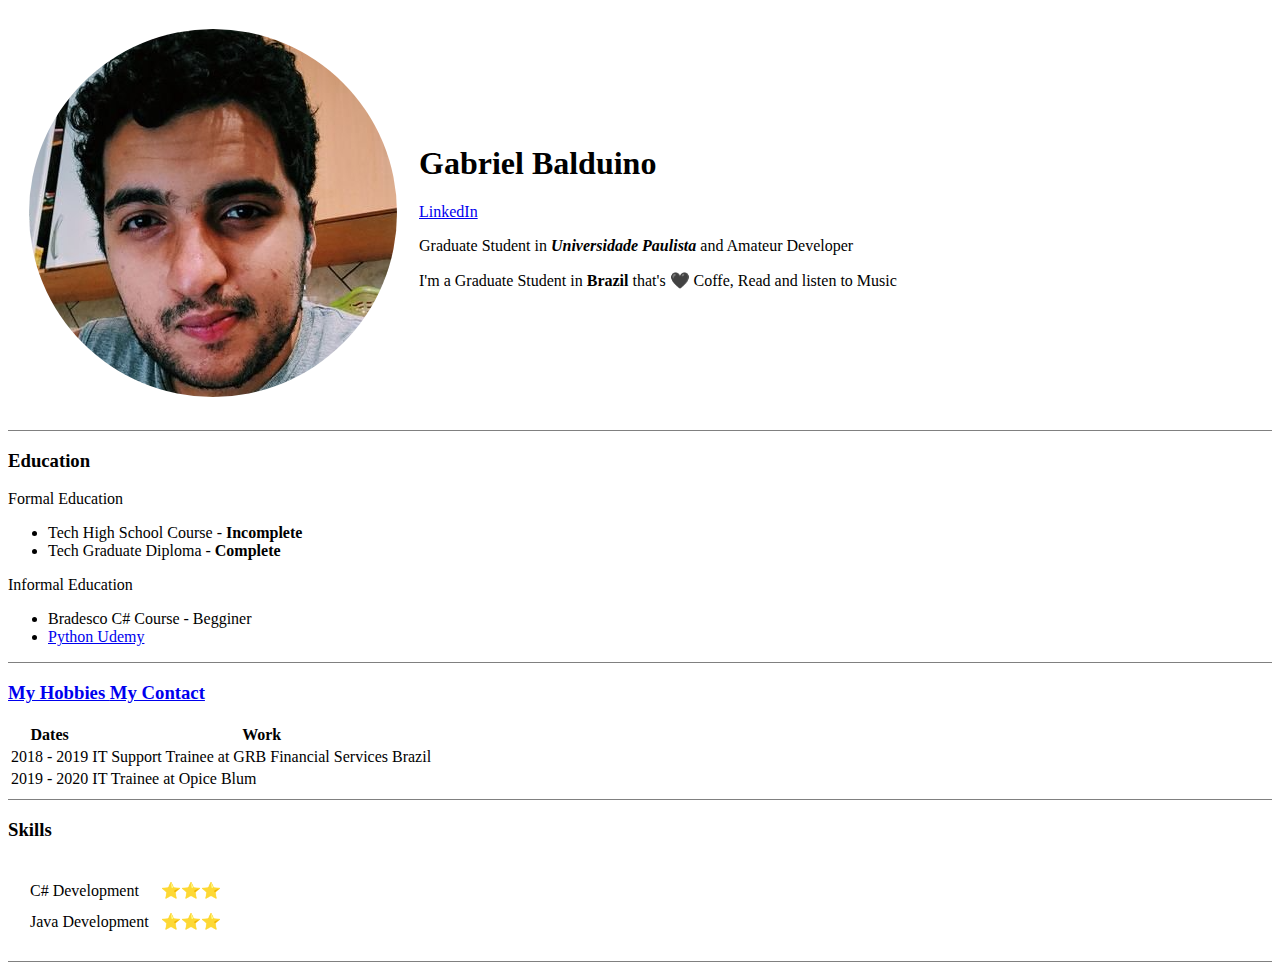
==== index.html @ f5d63ee4 "Initial CV Files added" ====
<!DOCTYPE html>
<html lang="en">
  <head>
    <meta charset="UTF-8" />
    <meta name="viewport" content="width=device-width, initial-scale=1.0" />
    <title>Gabriel's Personal File's</title>
  </head>

  <body>
    <table cellspacing="20">
      <tr>
        <td>
          <img
            src="image/circle-cropped.png"
            alt="Gabriel Balduino Profile Photo"
          />
        </td>
        <td>
          <h1>Gabriel Balduino</h1>
          <p>
            <a href="https://www.linkedin.com/in/gabriel-balduino-76013a163/"
              >LinkedIn</a
            >
          </p>
          <p>
            Graduate Student in
            <em><strong>Universidade Paulista</strong></em> and Amateur
            Developer
          </p>
          <p>
            I'm a Graduate Student in <strong>Brazil</strong> that's 🖤 Coffe,
            Read and listen to Music
          </p>
        </td>
      </tr>
    </table>

    <hr size="1" noshade />
    <h3>Education</h3>
    <li>Formal Education</li>
    <ul>
      <li>Tech High School Course - <strong>Incomplete</strong></li>
      <li>Tech Graduate Diploma - <strong>Complete</strong></li>
    </ul>
    <li>Informal Education</li>
    <ul>
      <li>Bradesco C# Course - Begginer</li>
      <li>
        <a
          href="https://www.udemy.com/course/learn-python-and-ethical-hacking-from-scratch/"
          >Python Udemy</a
        >
      </li>
    </ul>

    <p></p>
    <hr size="1" noshade />
    <h3>
      <a href="hobbies.html">My Hobbies </a>
      <a href="contact.html"> My Contact</a>
    </h3>
    <!--Table -->
    <table>
      <thead>
        <tr>
          <th>Dates</th>
          <th>Work</th>
        </tr>
      </thead>

      <tbody></tbody>

      <tfoot></tfoot>
      <tr>
        <td>2018 - 2019</td>
        <td>IT Support Trainee at GRB Financial Services Brazil</td>
      </tr>

      <tr>
        <td>2019 - 2020</td>
        <td>IT Trainee at Opice Blum</td>
      </tr>
    </table>
    <!--Table -->
    <hr size="1" noshade />
    <h3>Skills</h3>

    <table cellspacing="10">
      <tr>
        <td>
          <table cellspacing="10">
            <tr>
              <td>C# Development</td>
              <td>⭐⭐⭐</td>
            </tr>
            <tr>
              <td>Java Development</td>
              <td>⭐⭐⭐</td>
            </tr>
          </table>
        </td>
      </tr>
    </table>
    <hr size="1" noshade />
  </body>
</html>
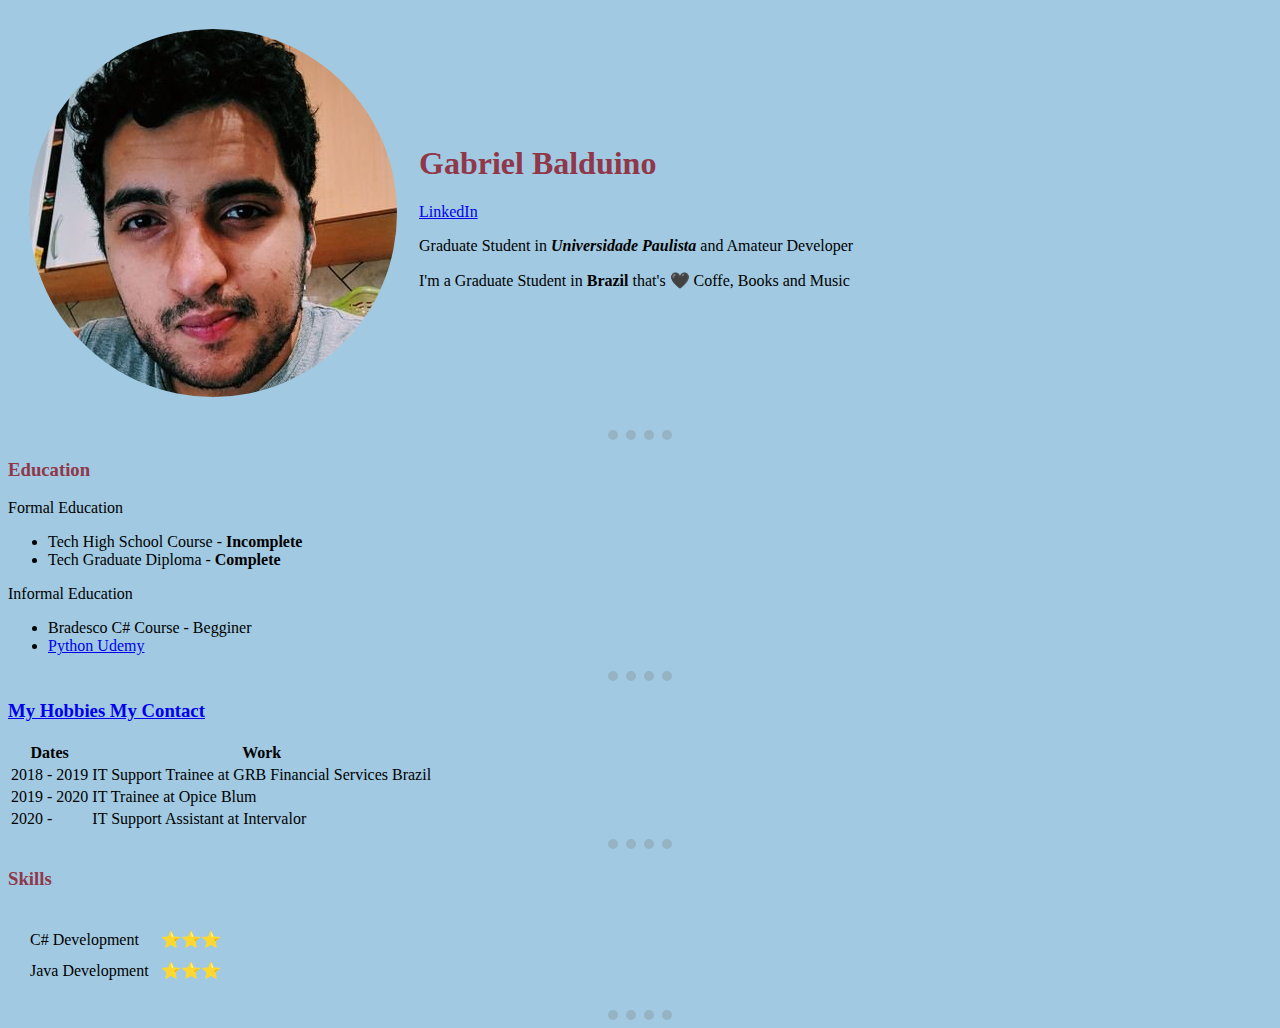
==== commit 9991a202: "update website witch CSS and some bug fixing" ====
--- a/index.html
+++ b/index.html
@@ -1,106 +1,105 @@
 <!DOCTYPE html>
 <html lang="en">
-  <head>
-    <meta charset="UTF-8" />
-    <meta name="viewport" content="width=device-width, initial-scale=1.0" />
-    <title>Gabriel's Personal File's</title>
-  </head>
 
-  <body>
-    <table cellspacing="20">
+<head>
+  <meta charset="UTF-8" />
+  <meta name="viewport" content="width=device-width, initial-scale=1.0" />
+  <title>Gabriel's Personal File's</title>
+  <link rel="stylesheet" href="css/styles.css">
+</head>
+
+<body>
+  <table cellspacing="20">
+    <tr>
+      <td>
+        <img src="image/circle-cropped.png" alt="Gabriel Balduino Profile Photo" />
+      </td>
+      <td>
+        <h1>Gabriel Balduino</h1>
+        <p>
+          <a href="https://www.linkedin.com/in/gabriel-balduino-76013a163/">LinkedIn</a>
+        </p>
+        <p>
+          Graduate Student in
+          <em><strong>Universidade Paulista</strong></em> and Amateur
+          Developer
+        </p>
+        <p>
+          I'm a Graduate Student in <strong>Brazil</strong> that's 🖤 Coffe,
+          Books and Music
+        </p>
+      </td>
+    </tr>
+  </table>
+
+  <hr size="1" />
+  <h3>Education</h3>
+  <li>Formal Education</li>
+  <ul>
+    <li>Tech High School Course - <strong>Incomplete</strong></li>
+    <li>Tech Graduate Diploma - <strong>Complete</strong></li>
+  </ul>
+  <li>Informal Education</li>
+  <ul>
+    <li>Bradesco C# Course - Begginer</li>
+    <li>
+      <a href="https://www.udemy.com/course/learn-python-and-ethical-hacking-from-scratch/">Python Udemy</a>
+    </li>
+  </ul>
+
+  <p></p>
+  <hr size="1" />
+  <h3>
+    <a href="hobbies.html">My Hobbies </a>
+    <a href="contact.html"> My Contact</a>
+  </h3>
+  <!--Table -->
+  <table>
+    <thead>
       <tr>
-        <td>
-          <img
-            src="image/circle-cropped.png"
-            alt="Gabriel Balduino Profile Photo"
-          />
-        </td>
-        <td>
-          <h1>Gabriel Balduino</h1>
-          <p>
-            <a href="https://www.linkedin.com/in/gabriel-balduino-76013a163/"
-              >LinkedIn</a
-            >
-          </p>
-          <p>
-            Graduate Student in
-            <em><strong>Universidade Paulista</strong></em> and Amateur
-            Developer
-          </p>
-          <p>
-            I'm a Graduate Student in <strong>Brazil</strong> that's 🖤 Coffe,
-            Read and listen to Music
-          </p>
-        </td>
+        <th>Dates</th>
+        <th>Work</th>
       </tr>
-    </table>
+    </thead>
 
-    <hr size="1" noshade />
-    <h3>Education</h3>
-    <li>Formal Education</li>
-    <ul>
-      <li>Tech High School Course - <strong>Incomplete</strong></li>
-      <li>Tech Graduate Diploma - <strong>Complete</strong></li>
-    </ul>
-    <li>Informal Education</li>
-    <ul>
-      <li>Bradesco C# Course - Begginer</li>
-      <li>
-        <a
-          href="https://www.udemy.com/course/learn-python-and-ethical-hacking-from-scratch/"
-          >Python Udemy</a
-        >
-      </li>
-    </ul>
+    <tbody></tbody>
 
-    <p></p>
-    <hr size="1" noshade />
-    <h3>
-      <a href="hobbies.html">My Hobbies </a>
-      <a href="contact.html"> My Contact</a>
-    </h3>
-    <!--Table -->
-    <table>
-      <thead>
-        <tr>
-          <th>Dates</th>
-          <th>Work</th>
-        </tr>
-      </thead>
+    <tfoot></tfoot>
+    <tr>
+      <td>2018 - 2019</td>
+      <td>IT Support Trainee at GRB Financial Services Brazil</td>
+    </tr>
 
-      <tbody></tbody>
+    <tr>
+      <td>2019 - 2020</td>
+      <td>IT Trainee at Opice Blum</td>
+    </tr>
+    <tr>
+      <td>2020 -</td>
+      <td>IT Support Assistant at Intervalor</td>
+    </tr>
+  </table>
+  <!--Table -->
+  <hr size="1" />
+  <h3>Skills</h3>
 
-      <tfoot></tfoot>
-      <tr>
-        <td>2018 - 2019</td>
-        <td>IT Support Trainee at GRB Financial Services Brazil</td>
-      </tr>
+  <table cellspacing="10">
+    <tr>
+      <td>
+        <table cellspacing="10">
+          <tr>
+            <td>C# Development</td>
+            <td>⭐⭐⭐</td>
+          </tr>
+          <tr>
+            <td>Java Development</td>
+            <td>⭐⭐⭐</td>
+          </tr>
+        </table>
+      </td>
+    </tr>
+  </table>
+  <hr size="1" />
+</body>
 
-      <tr>
-        <td>2019 - 2020</td>
-        <td>IT Trainee at Opice Blum</td>
-      </tr>
-    </table>
-    <!--Table -->
-    <hr size="1" noshade />
-    <h3>Skills</h3>
-
-    <table cellspacing="10">
-      <tr>
-        <td>
-          <table cellspacing="10">
-            <tr>
-              <td>C# Development</td>
-              <td>⭐⭐⭐</td>
-            </tr>
-            <tr>
-              <td>Java Development</td>
-              <td>⭐⭐⭐</td>
-            </tr>
-          </table>
-        </td>
-      </tr>
-    </table>
-    <hr size="1" noshade />
-  </body>
-</html>
+</html>--- a/css/styles.css
+++ b/css/styles.css
@@ -0,0 +1,22 @@
+body {
+    background-color: #a1cae2;
+  }
+
+  hr {
+    border-color: grey;
+    border-style: none;
+    border-top-style: dotted;
+    border-width: 10px;
+    width: 5%;
+    opacity: 30%;
+  }
+
+  h1{
+      color: #903749;
+  }
+  h3{
+    color: #903749;
+}
+img{
+    size: 70px;
+}